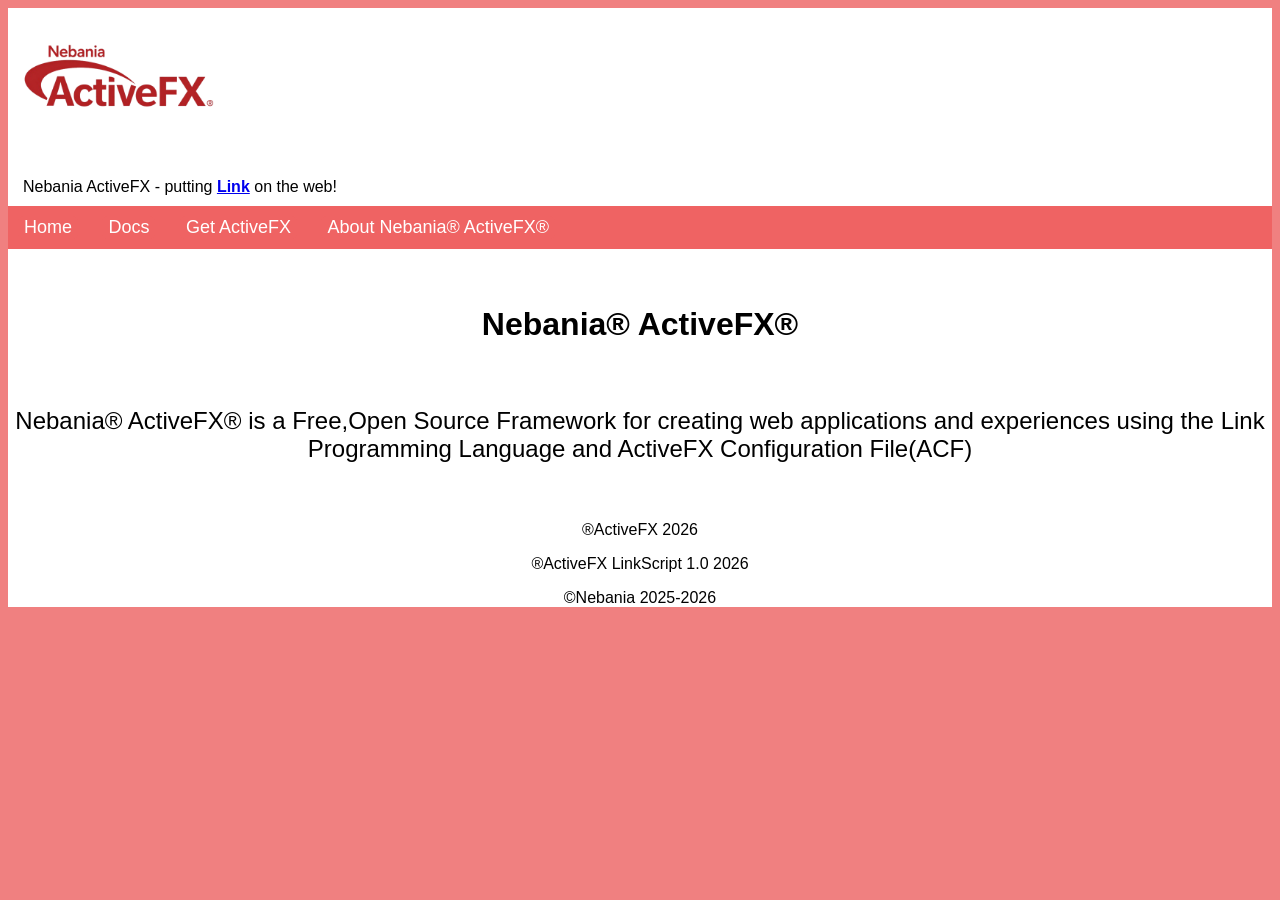
==== about.html @ 6c3ac948 "update" ====
<!DOCTYPE html>
<html lang="en">
<head>
    <meta charset="UTF-8">
    <meta name="viewport" content="width=device-width, initial-scale=1.0">
    <title>Nebania ActiveFX - putting Link  on the web!</title>
    <link rel="stylesheet" href="style.css">
</head>
<body>
    <div class="bodyParent">
        <div class="header">
            <img src="logo.png" height="150" >
        <p>Nebania ActiveFX - putting <a href="https://github.com/Pilot0253/link-lang"><strong>Link</strong></a>  on the web!</p>
        <div class="menubar">
            <a href="/"><button>Home</button></a>
            <a href="docs.html"><button>Docs</button></a>
            <a href="https://github.com/tohar777/Nebania-ActiveFX"><button>Get ActiveFX</button></a>
            <a href="about.html"><button>About Nebania&reg; ActiveFX&reg;</button></a>
        </div>
        </div>
        <div class="pageBody">
            <br>
            <br>
            <center>
                <h1>Nebania&reg; ActiveFX&reg;</h1>
                <br>
                <p style="font-size:x-large">Nebania&reg; ActiveFX&reg; is a Free,Open Source Framework for creating web applications and experiences using the Link Programming Language and ActiveFX Configuration File(ACF)</p>
                <br>
                <p>&reg;ActiveFX 2026</p>
                <p>&reg;ActiveFX LinkScript 1.0 2026</p>
                <p>&copy;Nebania 2025-2026</p>
            </center>
        </div>
    </div>
</body>
</html>
---- style.css ----
*{
    font-family: 'Segoe UI', Tahoma, Geneva, Verdana, sans-serif;
}
body{
    background-color: lightcoral;
}
.header{
    background-color: white;
    p{
        margin-left: 15px;
        margin-bottom: 10px;
    }
}
.menubar{
    background-color: rgb(239, 99, 99);
    button{
        color: rgb(255, 255, 255);
        font-size: large;
        font-family: 'Lucida Sans', 'Lucida Sans Regular', 'Lucida Grande', 'Lucida Sans Unicode', Geneva, Verdana, sans-serif;
        margin: 10px;
        border: none;
        border-radius: 5px;
        background-color: rgb(239, 99, 99);
    }
}
.infobox{
    border-top-left-radius: 10px;
    border-bottom-right-radius: 10px;
    background-color: rgb(206, 0, 0);
    width:24%;

    h2{ margin: 8px; color: rgb(210, 210, 210); }
}
.pageBody{
    background-color: white;
    border-top: 0px;
    height: 100%;
}
.getit{
    font-weight: bolder;
    font-size: xx-large;
    width: 40%;
    height: 40%;
    color: aliceblue;
    margin: 10px;
    border:3.5px solid rgb(21, 70, 139);
    border-radius: 5px;
    background-color: rgb(27, 122, 255);
}
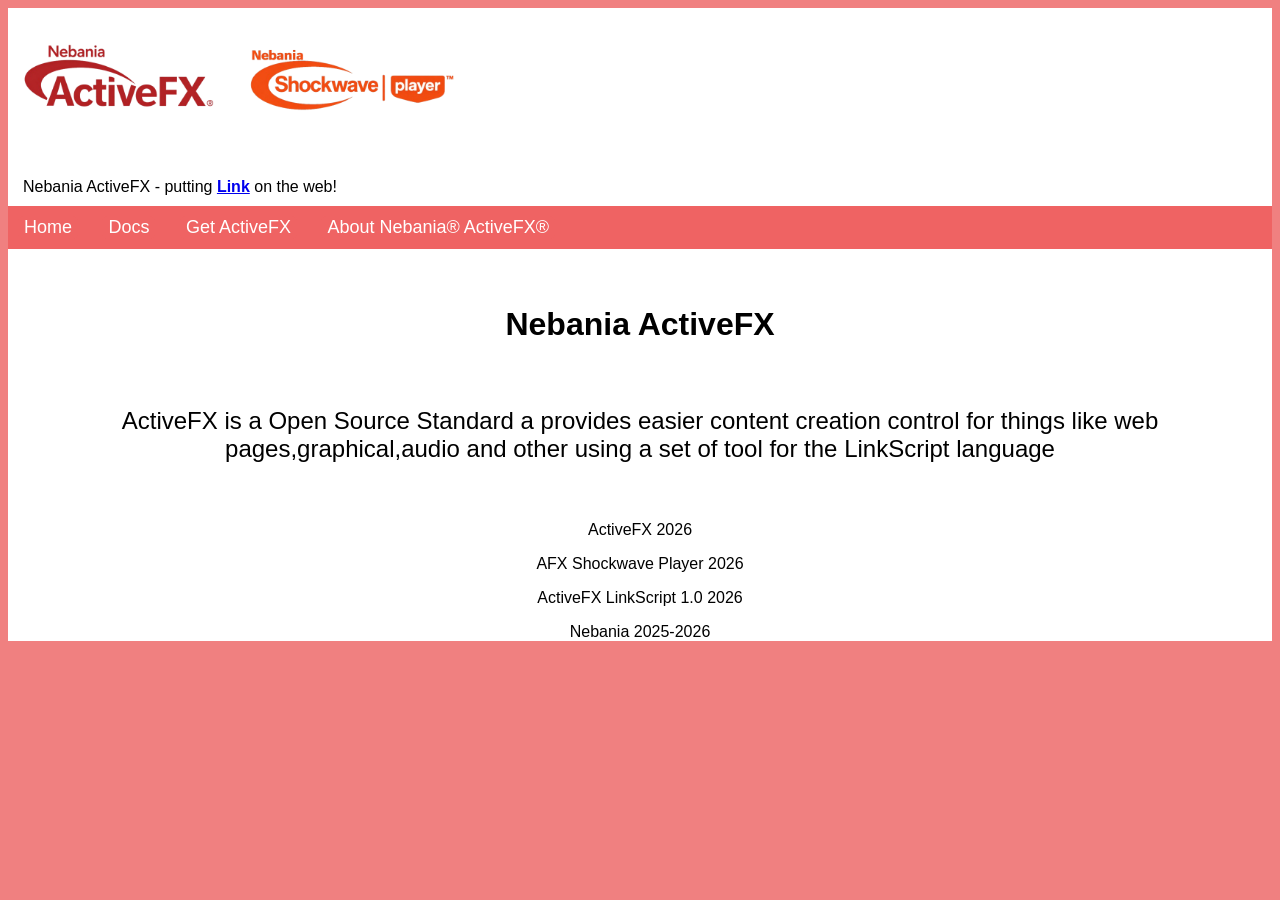
==== commit a6dfd64a: "arch and changes" ====
--- a/about.html
+++ b/about.html
@@ -10,6 +10,7 @@
     <div class="bodyParent">
         <div class="header">
             <img src="logo.png" height="150" >
+            <img src="shockwave.png" height="150" >
         <p>Nebania ActiveFX - putting <a href="https://github.com/Pilot0253/link-lang"><strong>Link</strong></a>  on the web!</p>
         <div class="menubar">
             <a href="/"><button>Home</button></a>
@@ -22,13 +23,14 @@
             <br>
             <br>
             <center>
-                <h1>Nebania&reg; ActiveFX&reg;</h1>
+                <h1>Nebania ActiveFX</h1>
                 <br>
-                <p style="font-size:x-large">Nebania&reg; ActiveFX&reg; is a Free,Open Source Framework for creating web applications and experiences using the Link Programming Language and ActiveFX Configuration File(ACF)</p>
+                <p style="font-size:x-large">ActiveFX is a Open Source Standard a provides easier content creation control for things like web pages,graphical,audio and other using a set of tool for the LinkScript language</p>
                 <br>
-                <p>&reg;ActiveFX 2026</p>
-                <p>&reg;ActiveFX LinkScript 1.0 2026</p>
-                <p>&copy;Nebania 2025-2026</p>
+                <p>ActiveFX 2026</p>
+                <p>AFX Shockwave Player 2026</p>
+                <p>ActiveFX LinkScript 1.0 2026</p>
+                <p>Nebania 2025-2026</p>
             </center>
         </div>
     </div>
